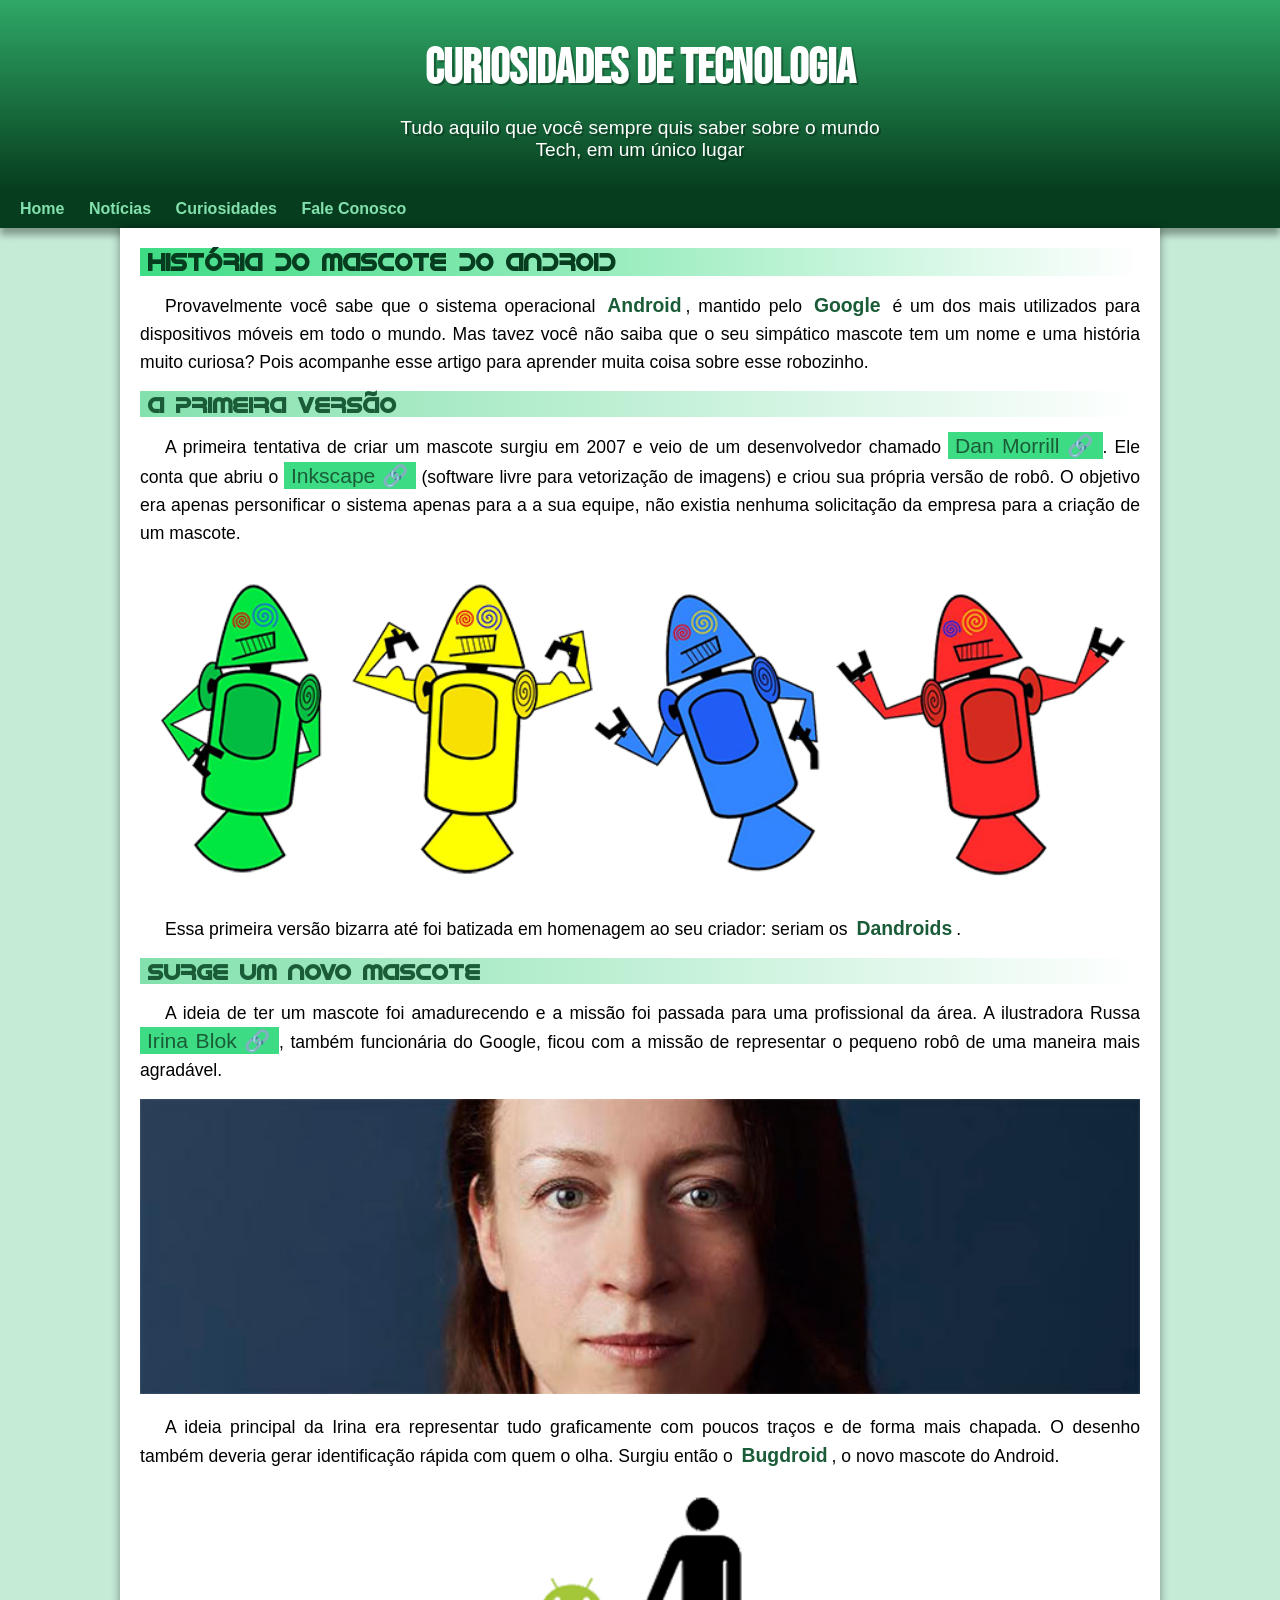
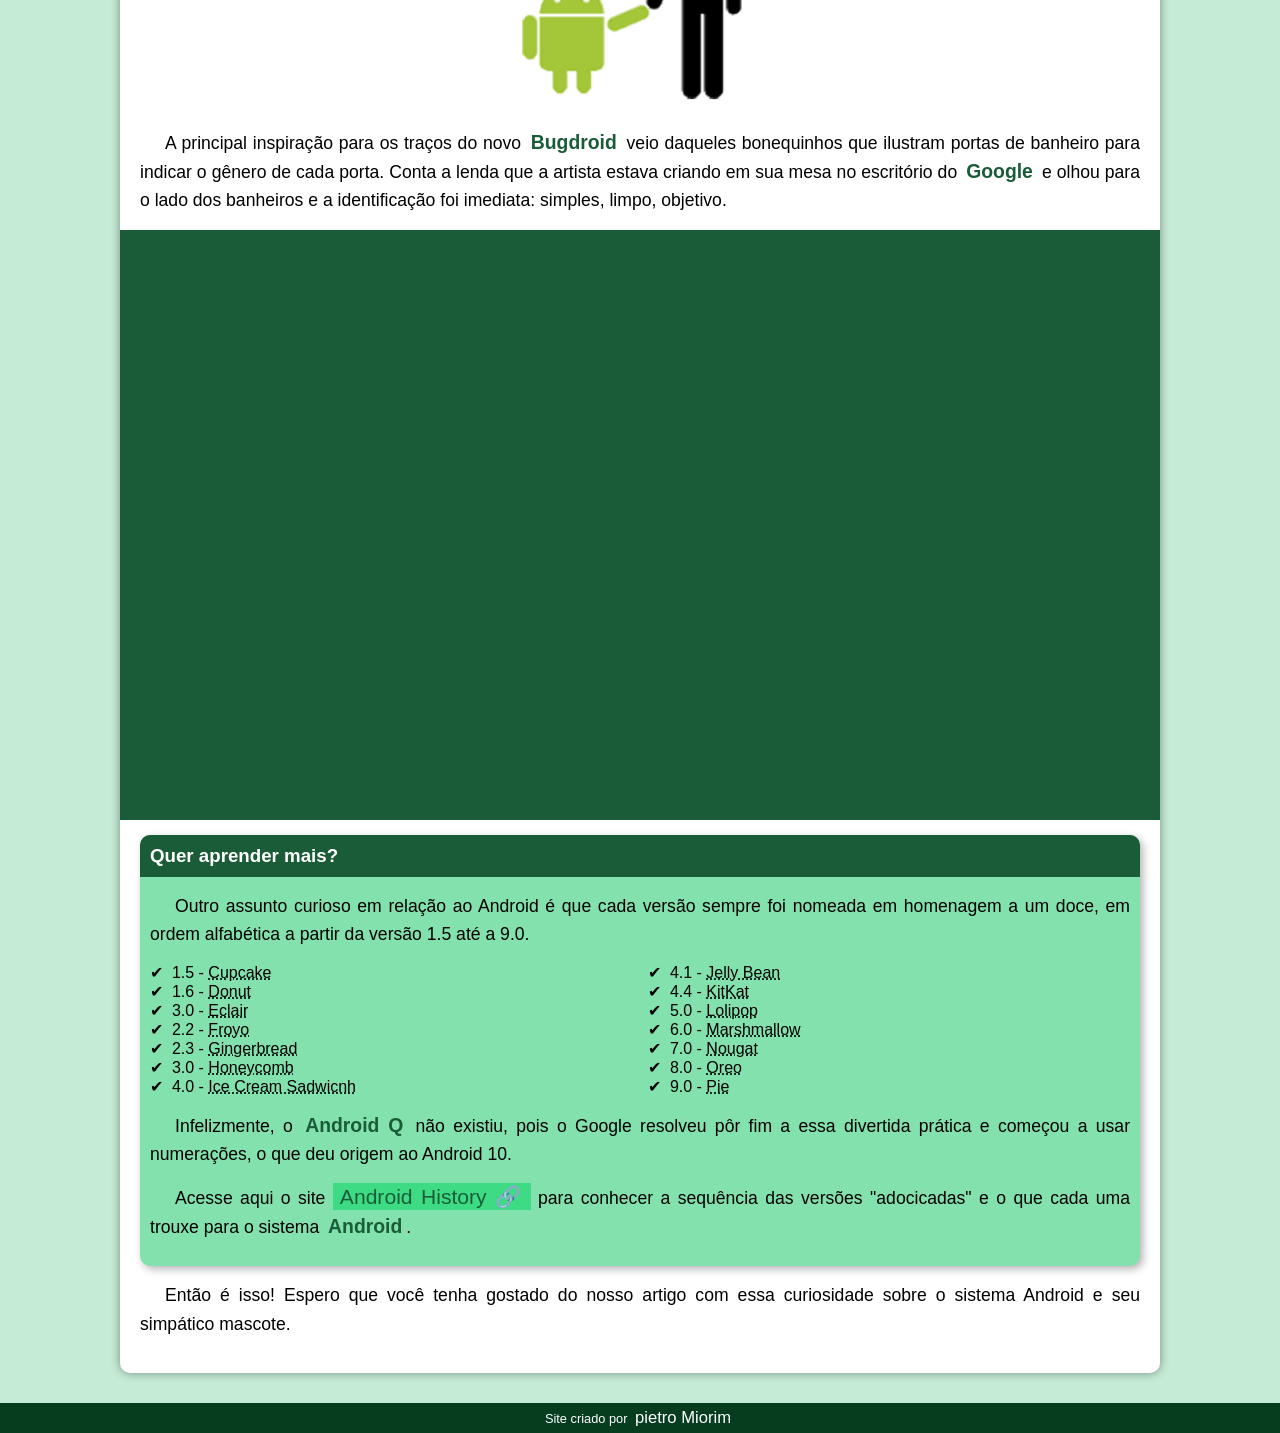
==== index.html @ 33de84e7 "index" ====
<!DOCTYPE html>
<html lang="pt-br">
<head>
    <meta charset="UTF-8">
    <meta http-equiv="X-UA-Compatible" content="IE=chrome">
    <meta name="viewport" content="width=device-width, initial-scale=1.0">
    <title>Como surgiu o mascote do Android?</title>
    <link rel="shortcut icon" href="imagens/favicon.ico" type="image/x-icon">
    <link rel="stylesheet" href="estilo/style.css">
</head>
<body>
<header>
    <h1>Curiosidades de tecnologia</h1>
    <p>Tudo aquilo que você sempre quis saber sobre o mundo Tech, em um único lugar</p>
</header>    
    <nav>
        <a href="#">Home</a>
        <a href="#">Notícias</a>
        <a href="#">Curiosidades</a>
        <a href="#">Fale Conosco</a>
    </nav>
    <main>
        <article>
            <h1>História do Mascote do Android</h1>

            <p>Provavelmente você sabe que o sistema operacional <strong>Android</strong>, mantido pelo <strong>Google</strong> é um dos mais utilizados para dispositivos móveis em todo o mundo. Mas tavez você não saiba que o seu simpático mascote tem um nome e uma história muito curiosa? Pois acompanhe esse artigo para aprender muita coisa sobre esse robozinho.</p>

            <h2>A primeira versão</h2>

            <p>A primeira tentativa de criar um mascote surgiu em 2007 e veio de um desenvolvedor chamado <a href="https://androidcommunity.com/dan-morrill-shows-us-the-android-mascot-that-almost-was-20130103/" target=" _blank" class="externo">Dan Morrill</a>. Ele conta que abriu o <a href="https://inkscape.org/pt-br/" target="_blank" class="externo">Inkscape</a> (software livre para vetorização de imagens) e criou sua própria versão de robô. O objetivo era apenas personificar o sistema apenas para a a sua equipe, não existia nenhuma solicitação da empresa para a criação de um mascote.</p>

            <picture>
                <source media="(max-width: 670px)" srcset="imagens/dan-droids-pq.png">
                <img src="imagens/dan-droids.png" alt="Primeiro mascote do Android">
            </picture>

            <p>Essa primeira versão bizarra até foi batizada em homenagem ao seu criador: seriam os <strong>Dandroids</strong>.</p>

            <h2>Surge um novo mascote</h2>

            <p>A ideia de ter um mascote foi amadurecendo e a missão foi passada para uma profissional da área. A ilustradora Russa <a href="https://www.irinablok.com/android" target="_blank" class="externo">Irina Blok</a>, também funcionária do Google, ficou com a missão de representar o pequeno robô de uma maneira mais agradável.</p>

            <picture>
                <source media="(max-width: 670px)" srcset="imagens/irina-blok-pq.jpg">
                <img src="imagens/irina-blok.jpg" alt="Irina Blok, criadora do Bugdroid">
            </picture>

            <p>A ideia principal da Irina era representar tudo graficamente com poucos traços e de forma mais chapada. O desenho também deveria gerar identificação rápida com quem o olha. Surgiu então o <strong>Bugdroid</strong>, o novo mascote do Android.</p>

            <img src="imagens/bugdroid.png" class="pequena" alt="Bugdroid">

            <p>A principal inspiração para os traços do novo <strong>Bugdroid</strong> veio daqueles bonequinhos que ilustram portas de banheiro para indicar o gênero de cada porta. Conta a lenda que a artista estava criando em sua mesa no escritório do <strong>Google</strong> e olhou para o lado dos banheiros e a identificação foi imediata: simples, limpo, objetivo.</p>

            <div class="video">
                <iframe width="560" height="315" src="https://www.youtube.com/embed/l2UDgpLz20M" title="YouTube video player" frameborder="0" allow="accelerometer; autoplay; clipboard-write; encrypted-media; gyroscope; picture-in-picture" allowfullscreen></iframe>
            </div>
            
            
            <aside>
                <h3>Quer aprender mais?</h3>

                <p>Outro assunto curioso em relação ao Android é que cada versão sempre foi nomeada em homenagem a um doce, em ordem alfabética a partir da versão 1.5 até a 9.0.</p>

                <ul>
                    <li>1.5 - <abbr title="Bolo de Copo">Cupcake</abbr></li>
                    <li>1.6 - <abbr title="rosquinha">Donut</abbr></li>
                    <li>3.0 - <abbr title="Bomba">Eclair</abbr></li>
                    <li>2.2 - <abbr title="Iourgute Congelado">Froyo</abbr></li>
                    <li>2.3 - <abbr title="Biscoito de Gengibre">Gingerbread</abbr></li>
                    <li>3.0 - <abbr title="Favo de Mel">Honeycomb</abbr></li>
                    <li>4.0 - <abbr title="Sanduiche de Sorvete">Ice Cream Sadwicnh</abbr></li>
                    <li>4.1 - <abbr title="Jujuba">Jelly Bean</abbr></li>
                    <li>4.4 - <abbr title="KitKat">KitKat</abbr></li>
                    <li>5.0 - <abbr title="Pirulito">Lolipop</abbr></li>
                    <li>6.0 - <abbr title="Marshmallow">Marshmallow</abbr></li>
                    <li>7.0 - <abbr title="Torrone">Nougat</abbr></li>
                    <li>8.0 - <abbr title="Oreo">Oreo</abbr></li>
                    <li>9.0 - <abbr title="Torta">Pie</abbr></li>
                </ul>

                
                    <p>Infelizmente, o <strong>Android Q</strong> não existiu, pois o Google resolveu pôr fim a essa divertida prática e começou a usar numerações, o que deu origem ao Android 10.</p>

                    <p>Acesse aqui o site <a href="https://www.android.com/intl/en_uk/" target="_blank" class="externo">Android History</a> para conhecer a sequência das versões "adocicadas" e o que cada uma trouxe para o sistema <strong>Android</strong>.</p>
                
            </aside>
            

            <p>Então é isso! Espero que você tenha gostado do nosso artigo com essa curiosidade sobre o sistema Android e seu simpático mascote.</p>
        </article>
    </main>
    <footer>
        <p>Site criado por <a href="https://github.com/PietroMiorim" target="_blank">pietro Miorim</a></p>
    </footer>
</body>
</html>
---- estilo/style.css ----
@charset "UTF-8";

@font-face {
    font-family: 'Bebas Neue';
    src: url('/fontes/BebasNeue-Regular.otf') format('opentype');
    font-weight: normal;
}

@font-face {
    font-family: 'Android';
    src: url('/fontes/IDroid.otf') format('opentype');
    font-weight: normal;
}

* {
    margin: 0px;
    padding: 0px;
}

:root {
    --cor0: #c5ebd6;
    --cor1: #83e1ad;
    --cor2: #3ddc84;
    --cor3: #2fa866;
    --cor4: #1a5c37;
    --cor5: #063d1e;

    --fonte-padrao: Arial, Verdana, Helvetica, sans-serif;
    --fonte-destaque: 'Bebas Neue', 'cursive';
    --fonte-android: 'Android', 'cursive';
}

body {
    background-color: #c5ebd6;
    font-family: var(--fonte-padrao);
}

a.externo:after {
content: '\00A0\1F517';
}

header {
    background-color: var(--cor4);
    min-height: 150px;
    text-align: center;
    padding-top: 40px;
    background-image: linear-gradient(to bottom, var(--cor3), var(--cor5));
}

header > h1 {
    font-family: var(--fonte-destaque);
    font-size: 3em;
    color: white;
    margin-bottom: 20px;
    text-shadow: 2px 2px 0px rgba(0, 0, 0, 0.281);
}

header > p {
    font-family: var(--fonte-padrao);
    font-size: 1.2em;
    color: white;
    max-width: 500px;
    padding-left: 10px;
    padding-right: 10px;
    margin: auto;
    margin-bottom: 25px;
    text-shadow: 2px 2px 0px rgba(0, 0, 0, 0.281);
}

nav {
    background-color: var(--cor5);
    padding: 10px;
    box-shadow: 0px 7px 7px rgba(0, 0, 0, 0.349);
}

nav > a {
    color: var(--cor1);
    padding: 10px;
    border-radius: 5px;
    text-decoration: none;
    font-weight: bold;
}

nav > a:hover {
    background-color: var(--cor3);
    color: var(--cor5);
    transition-duration: 0.5s;
}

main {
    background-color: white;
    min-width: 300px;
    max-width: 1000px;
    margin: auto;
    margin-bottom: 30px;
    padding: 20px;
    box-shadow: 0px 0px 10px rgba(0, 0, 0, 0.404);
    border-bottom-left-radius: 10px;
    border-bottom-right-radius: 10px;
}

main > article > h1 {
    font-family: var(--fonte-android);
    color: var(--cor5);
    font-size: 1.5em;
    background-image: linear-gradient(to right, var(--cor2), transparent);
    text-indent: 8px;
}

main > article > h2 {
    font-family: var(--fonte-android);
    color: var(--cor4);
    font-size: 1.4em;
    background-image: linear-gradient(to right, var(--cor1), transparent);
    text-indent: 8px;
}

main p {
    margin: 15px 0px;
    text-align: justify;
    text-indent: 25px;
    font-size: 1.1em;
    line-height: 1.6em;
}

main strong {
    color: var(--cor4);
    font-weight: bold;
    font-size: 1.1em;
    padding: 1px 4px;
}

main a {
    text-decoration: none;
    font-size: 1.2em;
    color: var(--cor4);
    background-color: var(--cor2);
    padding: 2px 7px;
}

main a:hover {
    text-decoration: underline;
    color: var(--cor5);

}

main img {
    width: 100%;
}

main img.pequena {
    max-width: 350px;
    display: block;
    margin: auto;
}

div.video {
    position: relative;
    background-color: var(--cor4);
    height: 0px;
    margin-left: -20px;
    margin-right: -20px;
    margin-bottom: 15px;
    padding-bottom: 59%;
}

div.video > iframe {
    position: absolute;
    top: 5%;
    left: 5%;
    width: 90%;
    height: 90%;
}

aside {
    background-color: var(--cor1);
    padding: 10px;
    border-radius: 10px;
    box-shadow: 3px 3px 8px rgba(0, 0, 0, 0.301);
}

aside > h3 {
    background-color: var(--cor4);
    color: white;
    padding: 10px;
    margin: -10px -10px 0px -10px;
    border-radius: 10px 10px 0px 0px;
}

aside > ul {
    list-style-position: inside;
    columns: 2;
    list-style-type: '\2714\00A0\00A0' ;
}

footer {
    background-color: var(--cor5);
    color: white;
    text-align: center;
    font-size: 0.8em;
    padding: 5px;
}

footer a {
    color: white;
    font-size: 1.3em;
    text-decoration: none;
    padding: 4px;
}

footer a:hover {
    text-decoration: underline;
    color: var(--cor1);
}
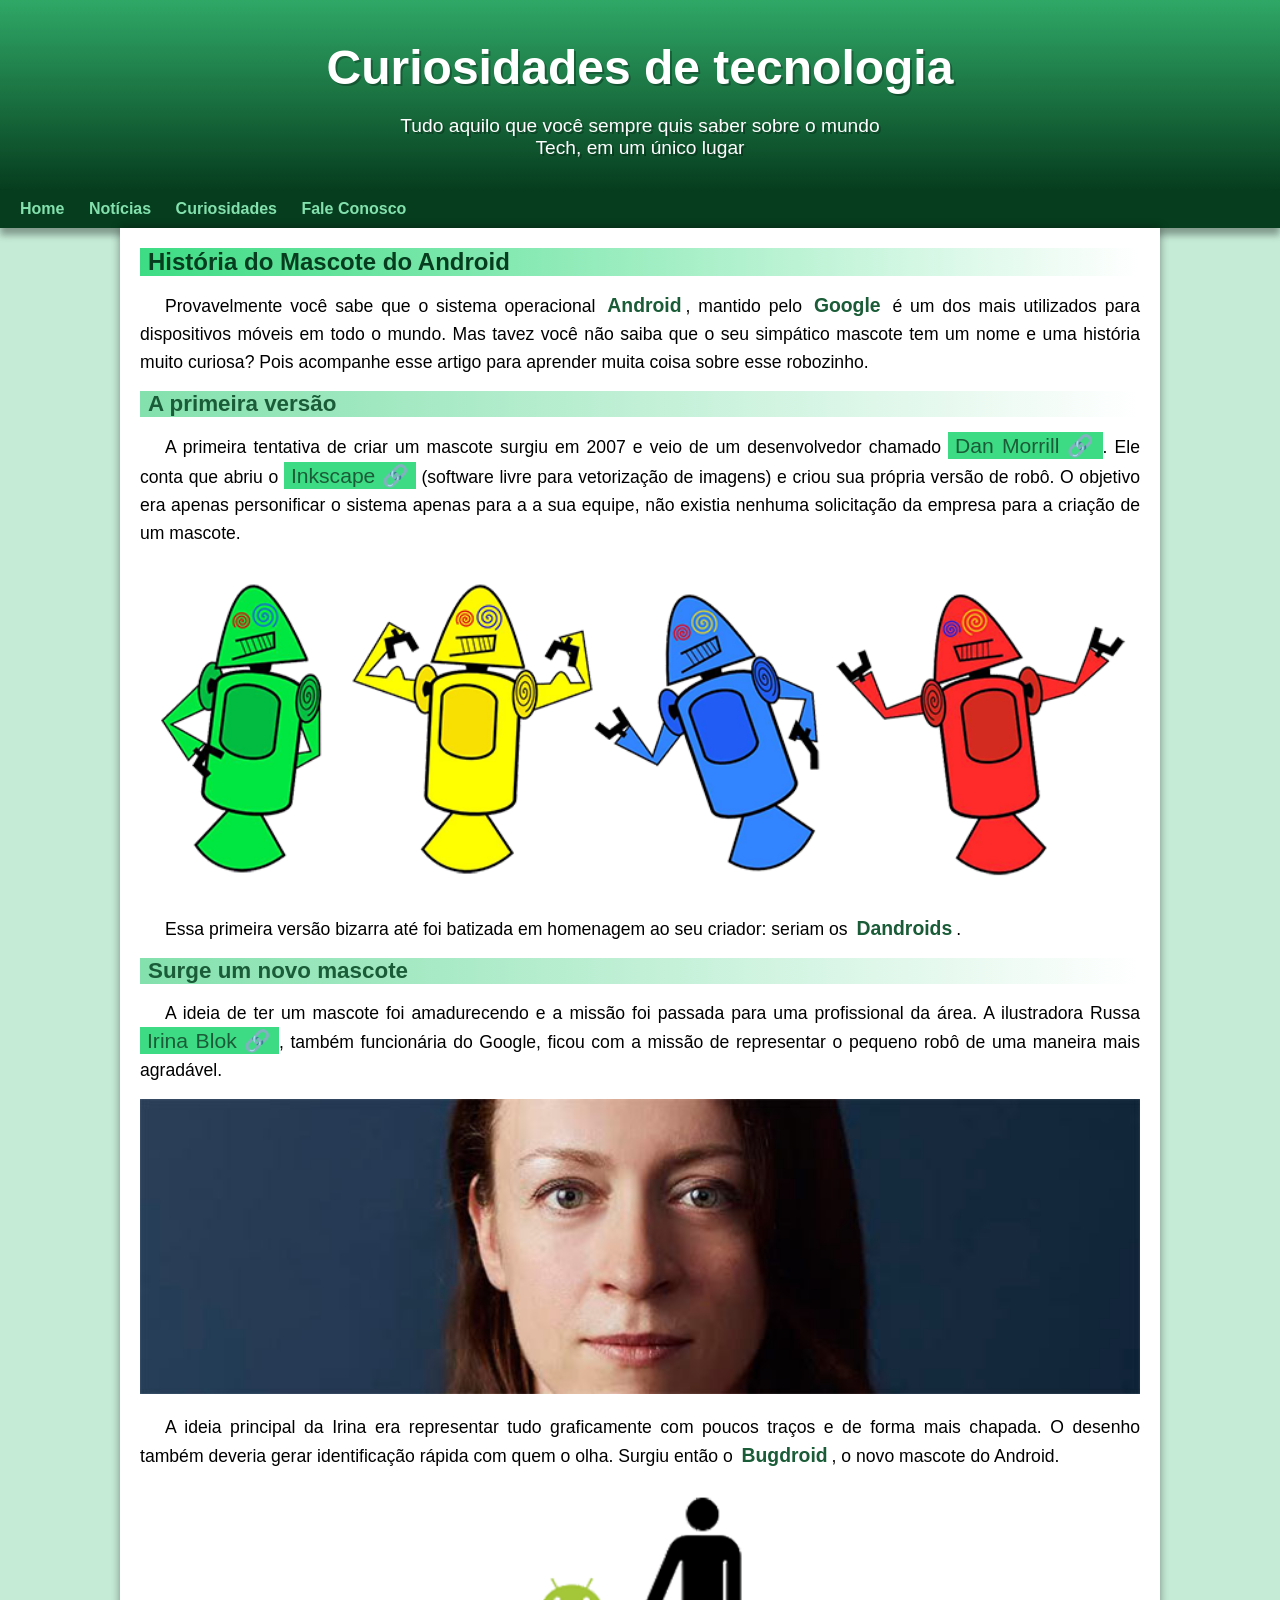
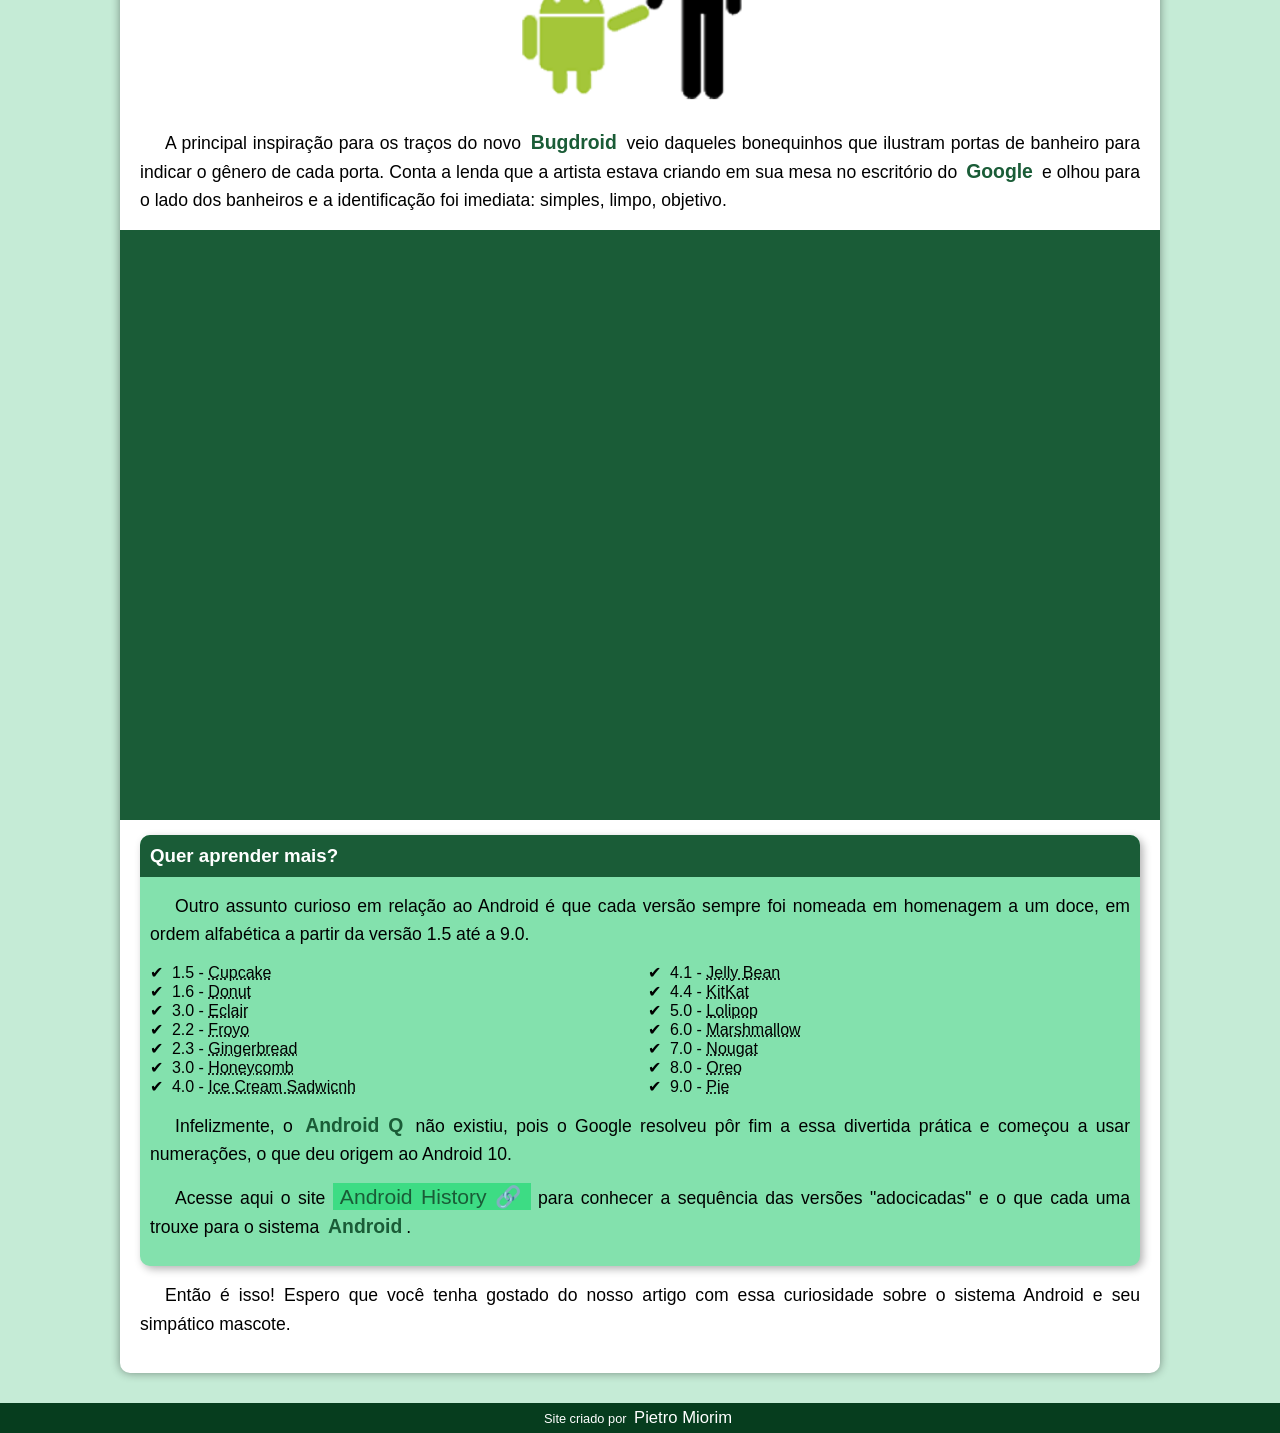
==== commit 2f0e8b15: "finalizado" ====
--- a/index.html
+++ b/index.html
@@ -90,7 +90,7 @@
         </article>
     </main>
     <footer>
-        <p>Site criado por <a href="https://github.com/PietroMiorim" target="_blank">pietro Miorim</a></p>
+        <p>Site criado por <a href="https://github.com/PietroMiorim" target="_blank">Pietro Miorim</a></p>
     </footer>
 </body>
 </html>
--- a/estilo/style.css
+++ b/estilo/style.css
@@ -1,16 +1,4 @@
 @charset "UTF-8";
-
-@font-face {
-    font-family: 'Bebas Neue';
-    src: url('/fontes/BebasNeue-Regular.otf') format('opentype');
-    font-weight: normal;
-}
-
-@font-face {
-    font-family: 'Android';
-    src: url('/fontes/IDroid.otf') format('opentype');
-    font-weight: normal;
-}
 
 * {
     margin: 0px;
@@ -26,8 +14,6 @@
     --cor5: #063d1e;
 
     --fonte-padrao: Arial, Verdana, Helvetica, sans-serif;
-    --fonte-destaque: 'Bebas Neue', 'cursive';
-    --fonte-android: 'Android', 'cursive';
 }
 
 body {
@@ -48,7 +34,7 @@
 }
 
 header > h1 {
-    font-family: var(--fonte-destaque);
+    font-family: var(--fonte-padrao);
     font-size: 3em;
     color: white;
     margin-bottom: 20px;
@@ -63,7 +49,6 @@
     padding-left: 10px;
     padding-right: 10px;
     margin: auto;
-    margin-bottom: 25px;
     text-shadow: 2px 2px 0px rgba(0, 0, 0, 0.281);
 }
 
@@ -100,7 +85,7 @@
 }
 
 main > article > h1 {
-    font-family: var(--fonte-android);
+    font-family: var(--fonte-padrao);
     color: var(--cor5);
     font-size: 1.5em;
     background-image: linear-gradient(to right, var(--cor2), transparent);
@@ -108,7 +93,7 @@
 }
 
 main > article > h2 {
-    font-family: var(--fonte-android);
+    font-family: var(--fonte-padrao);
     color: var(--cor4);
     font-size: 1.4em;
     background-image: linear-gradient(to right, var(--cor1), transparent);
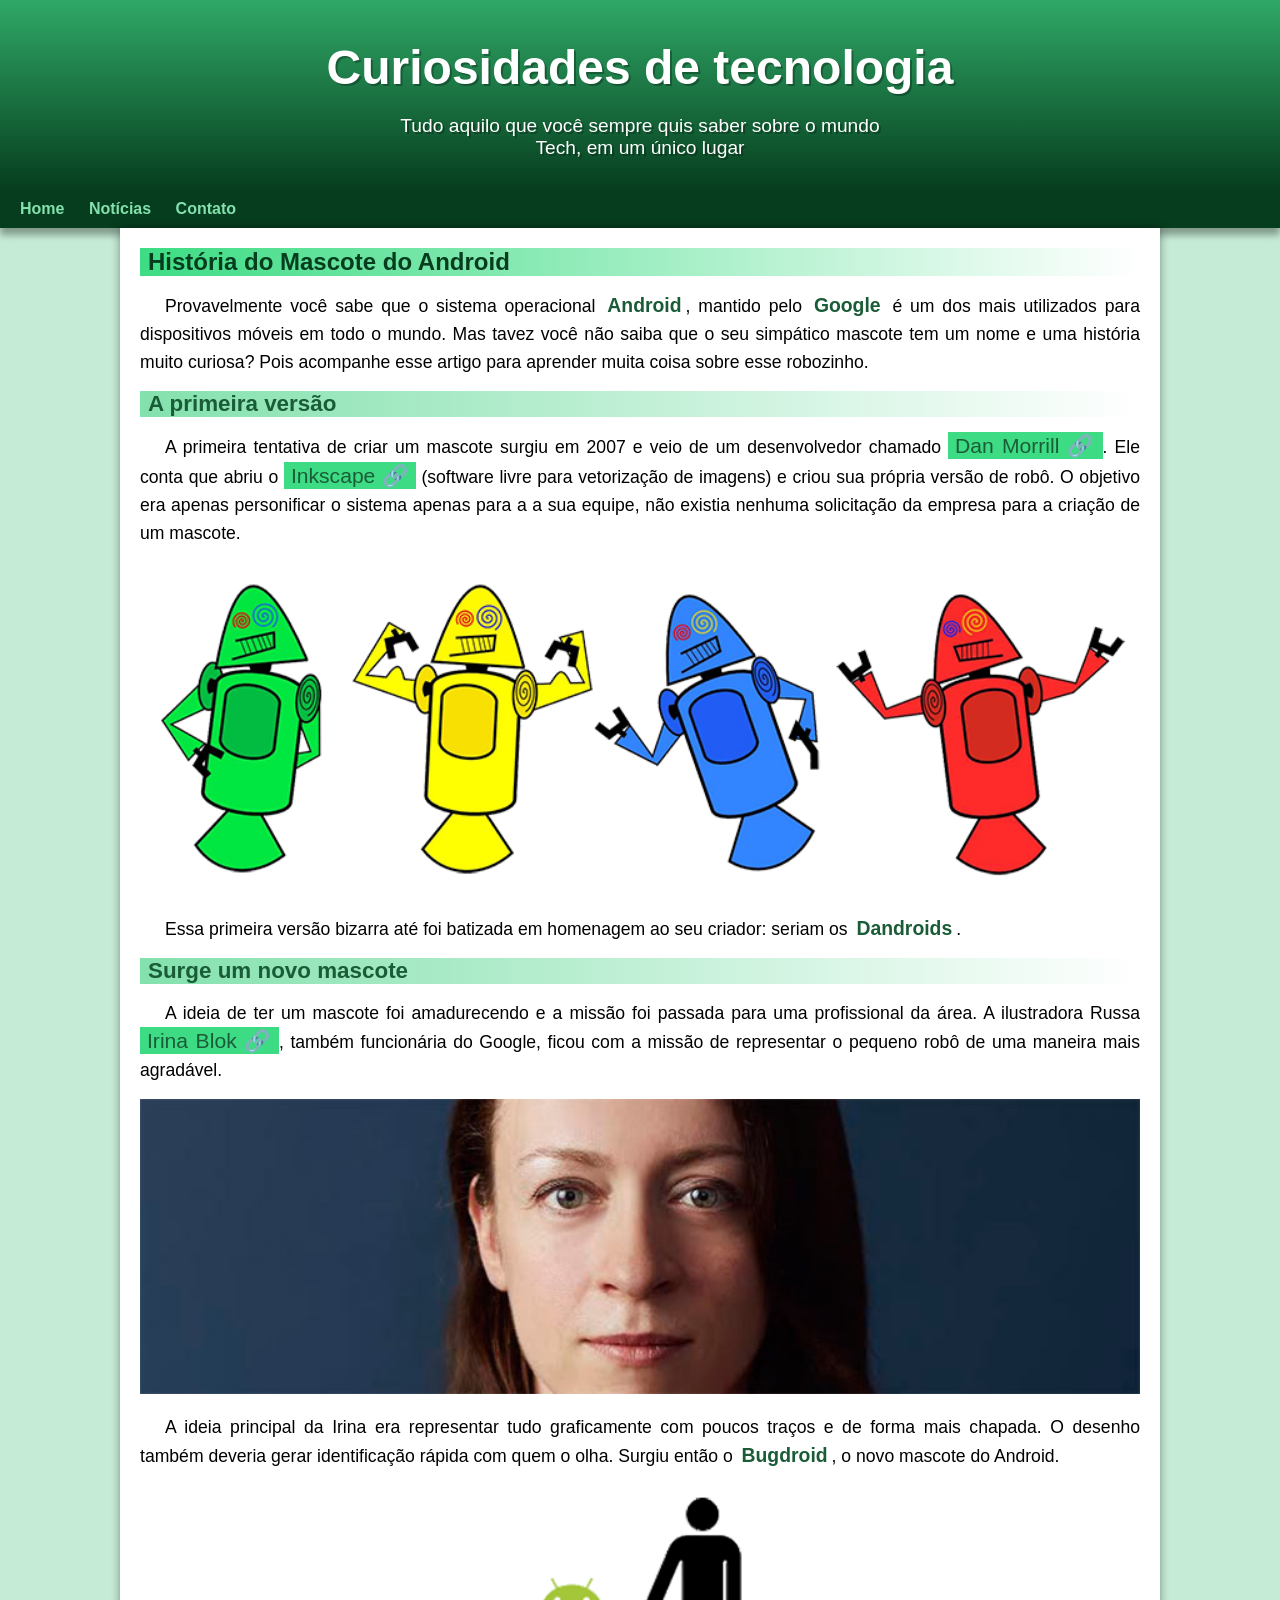
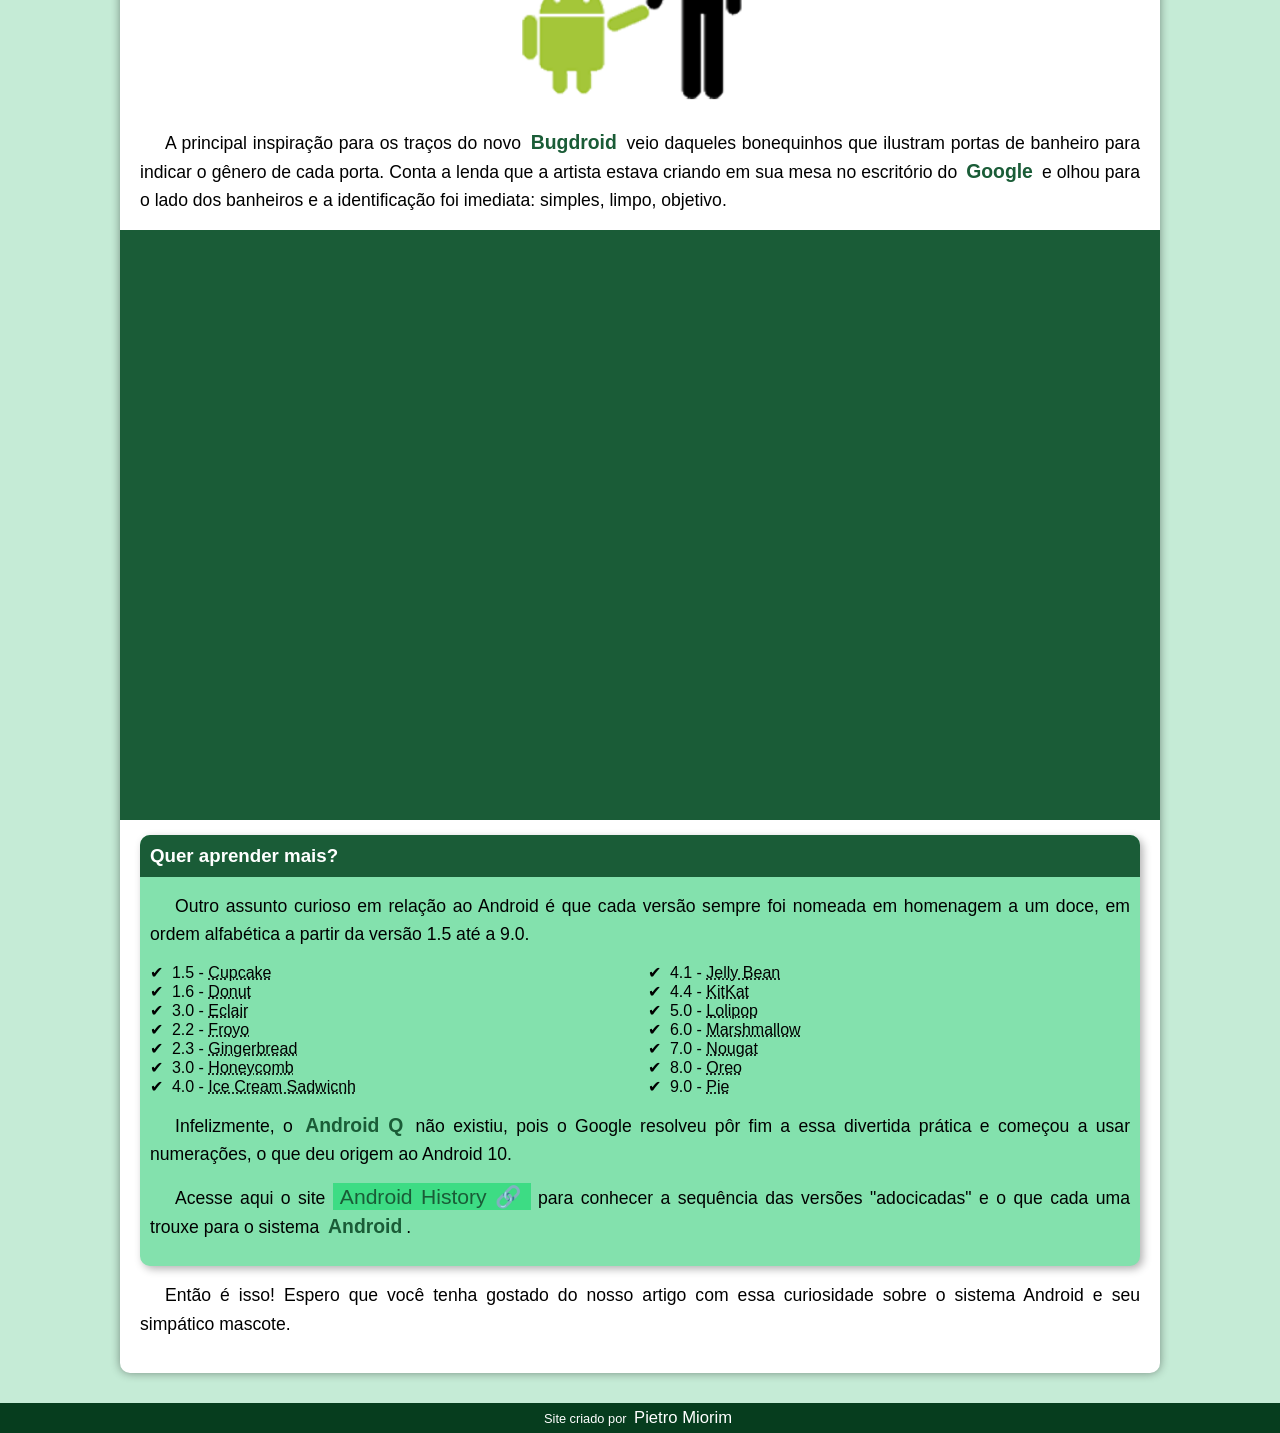
==== commit 0c694169: "problema resolvido" ====
--- a/index.html
+++ b/index.html
@@ -16,8 +16,7 @@
     <nav>
         <a href="#">Home</a>
         <a href="#">Notícias</a>
-        <a href="#">Curiosidades</a>
-        <a href="#">Fale Conosco</a>
+        <a href="#">Contato</a>
     </nav>
     <main>
         <article>
--- a/estilo/style.css
+++ b/estilo/style.css
@@ -49,6 +49,7 @@
     padding-left: 10px;
     padding-right: 10px;
     margin: auto;
+    padding-bottom: 30px;
     text-shadow: 2px 2px 0px rgba(0, 0, 0, 0.281);
 }
 
